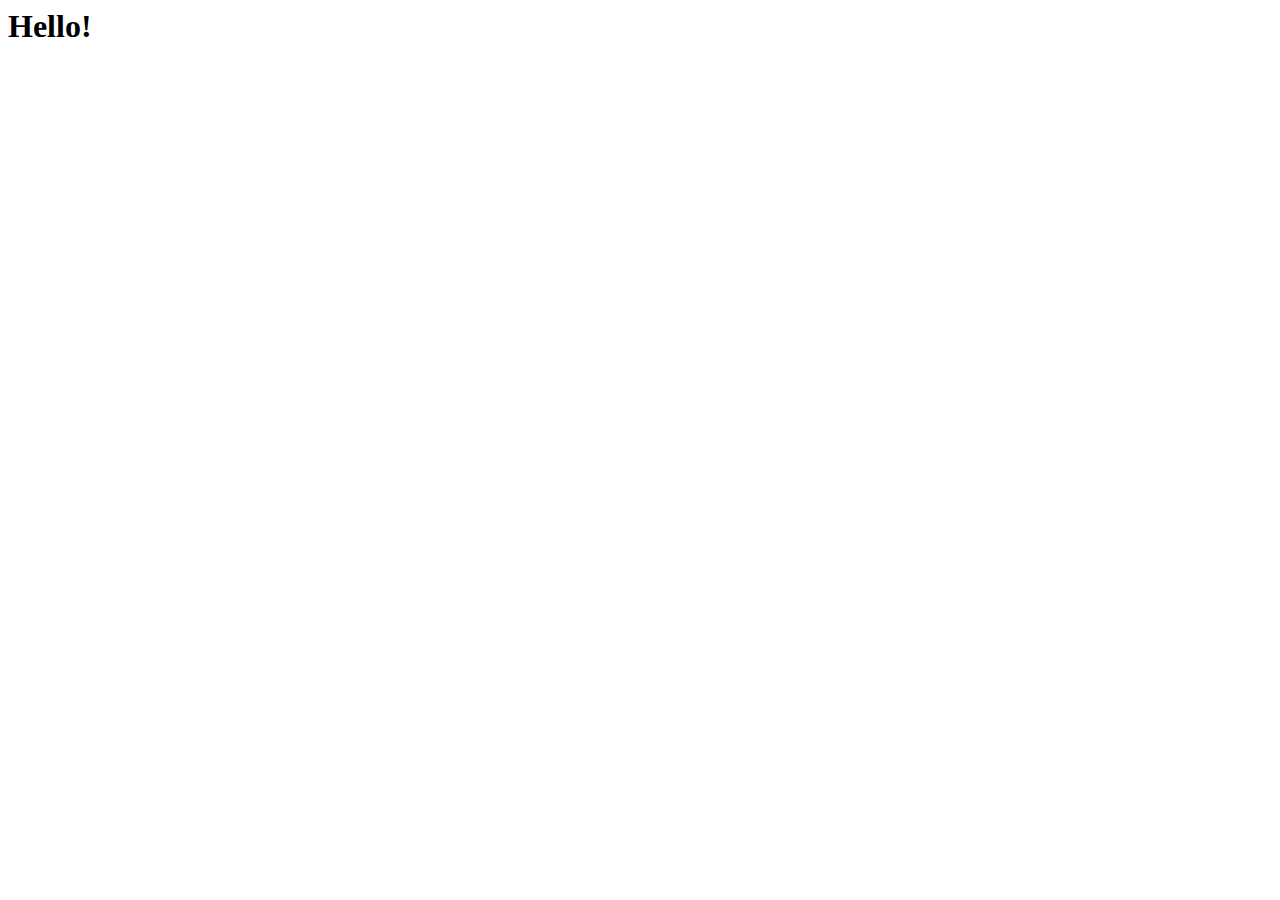
==== index.html @ 96351a04 "JavaScript Basics" ====
<html lang="en">
<head>
    <meta charset="UTF-8">
    <meta name="viewport" content="width=device-width, initial-scale=1.0">
    <title>Document</title>
</head>
<body>
    <h1 id="txt">
        Hello!
    </h1>
    <script src="new.js"></script>
    
</body>
</html>
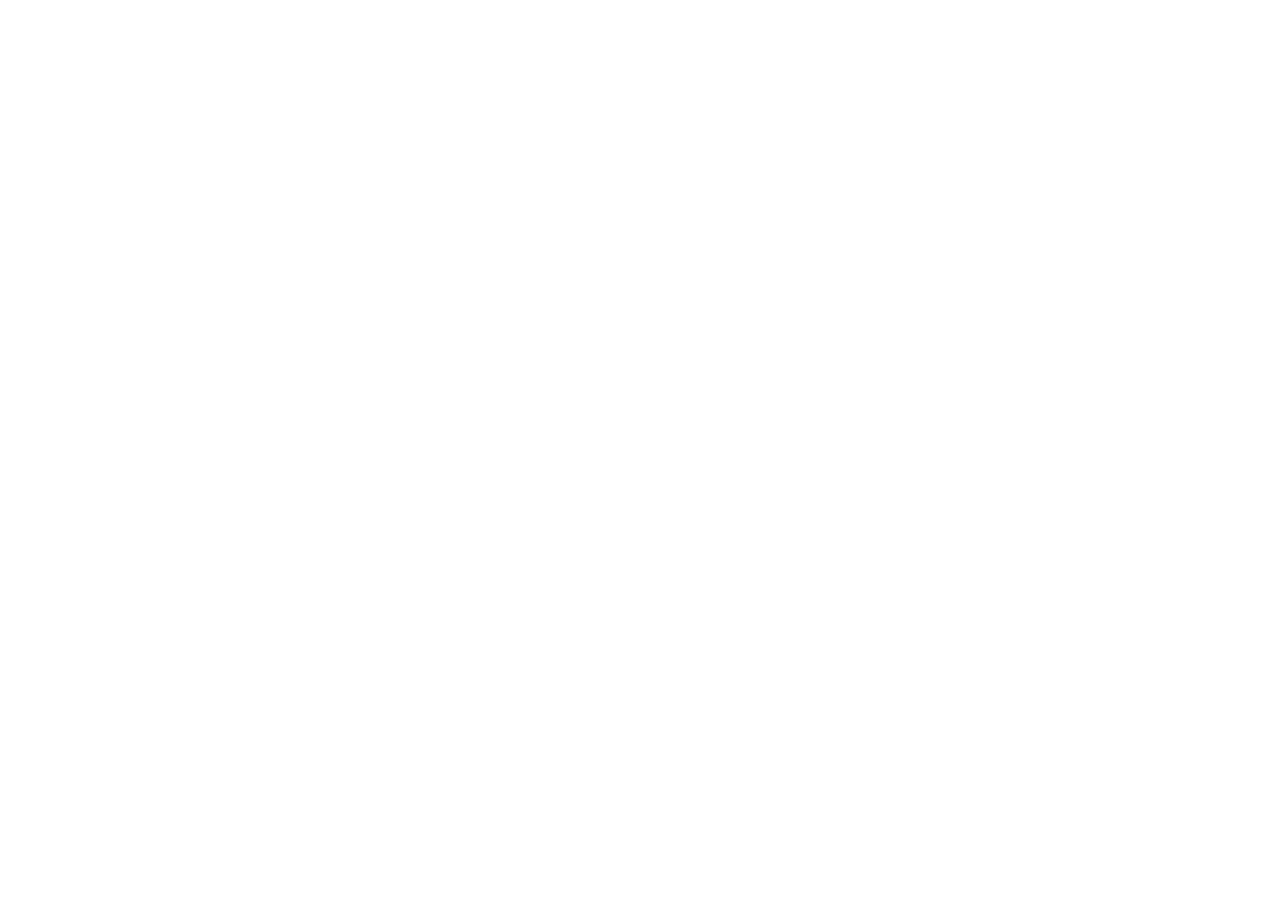
==== commit 6bb3989b: "mid lebel" ====
--- a/index.html
+++ b/index.html
@@ -1,14 +1,25 @@
-<html lang="en">
+<html>
 <head>
     <meta charset="UTF-8">
     <meta name="viewport" content="width=device-width, initial-scale=1.0">
-    <title>Document</title>
+    <title>JavaScript</title>
 </head>
 <body>
-    <h1 id="txt">
-        Hello!
-    </h1>
-    <script src="new.js"></script>
-    
+    <h1 id="text"> </h1>
+    <script>
+        let students = [
+            {
+                "name":"Muttakin",
+                "age": 23,
+                "height": 165
+            },
+            {
+                "name":"Ahamed",
+                "age": 22,
+                "height": 170
+            }
+        ]
+        console.log(students);
+    </script>
 </body>
 </html>